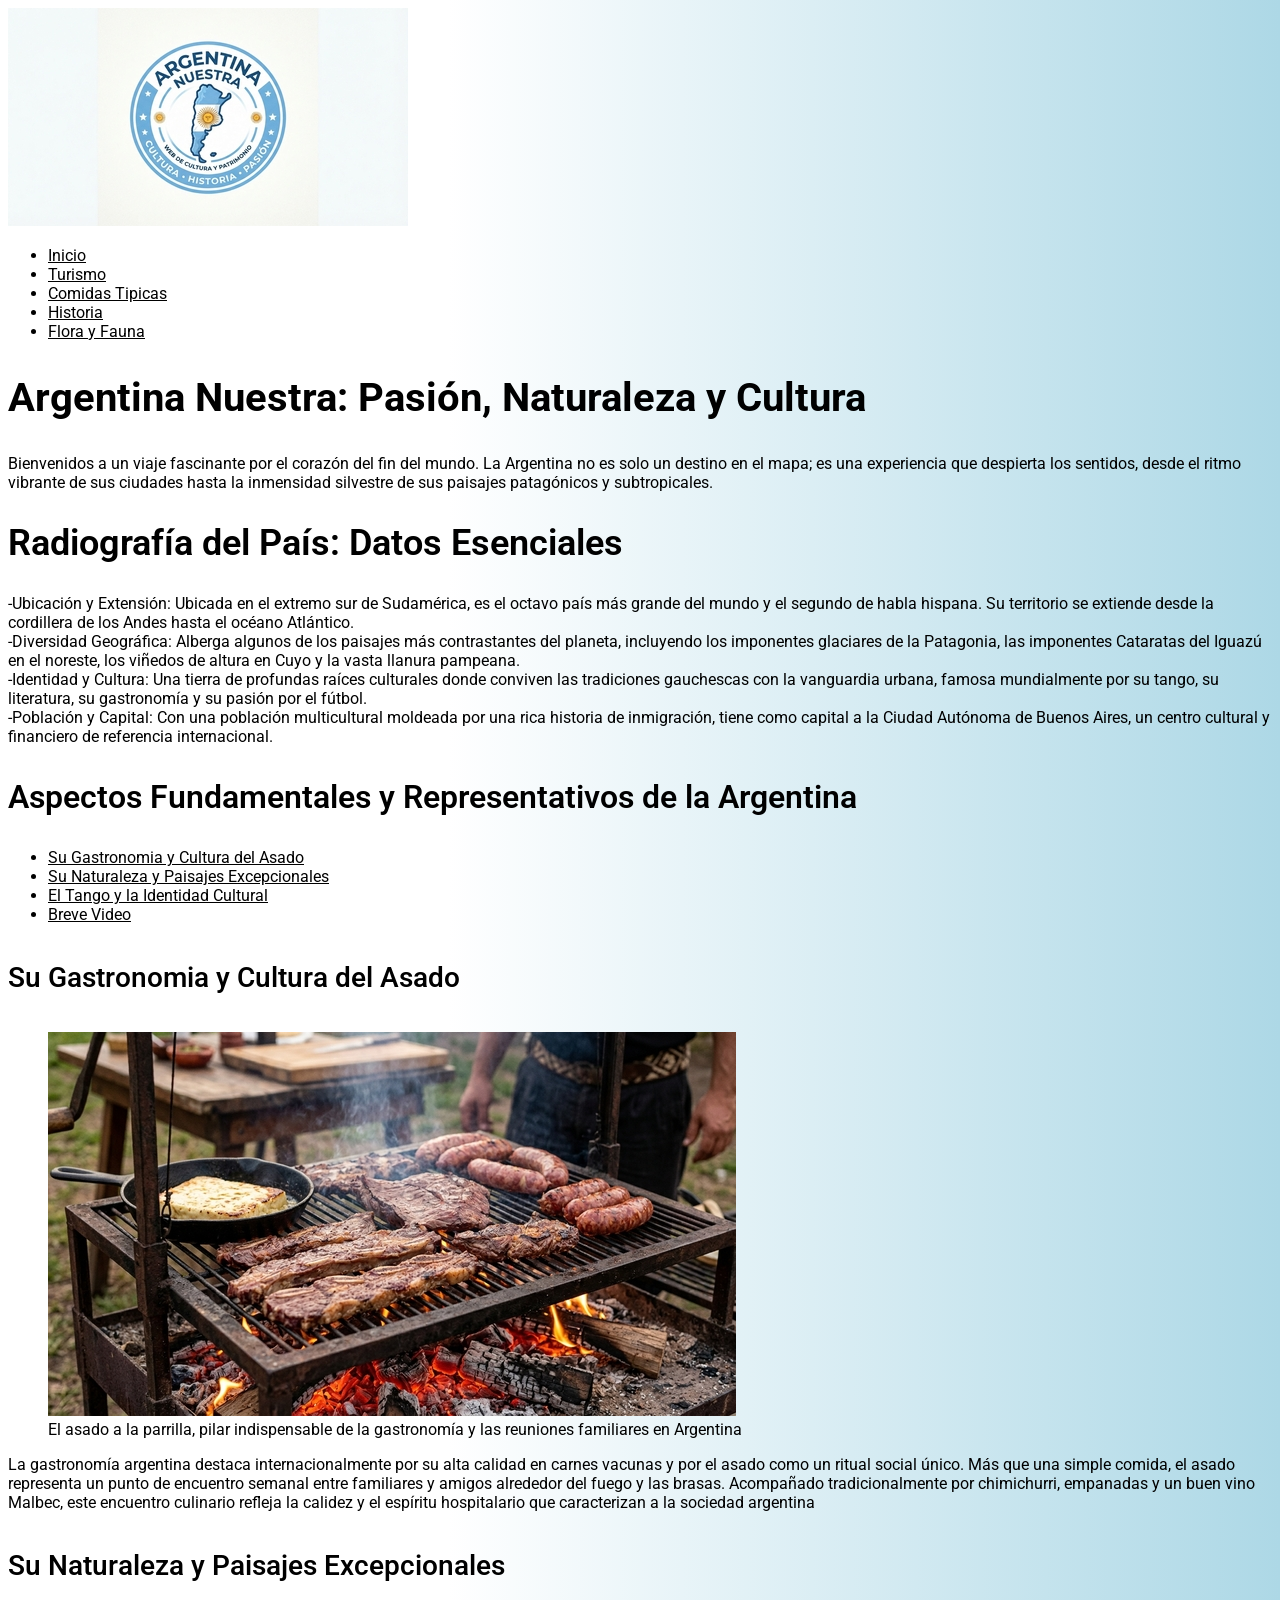
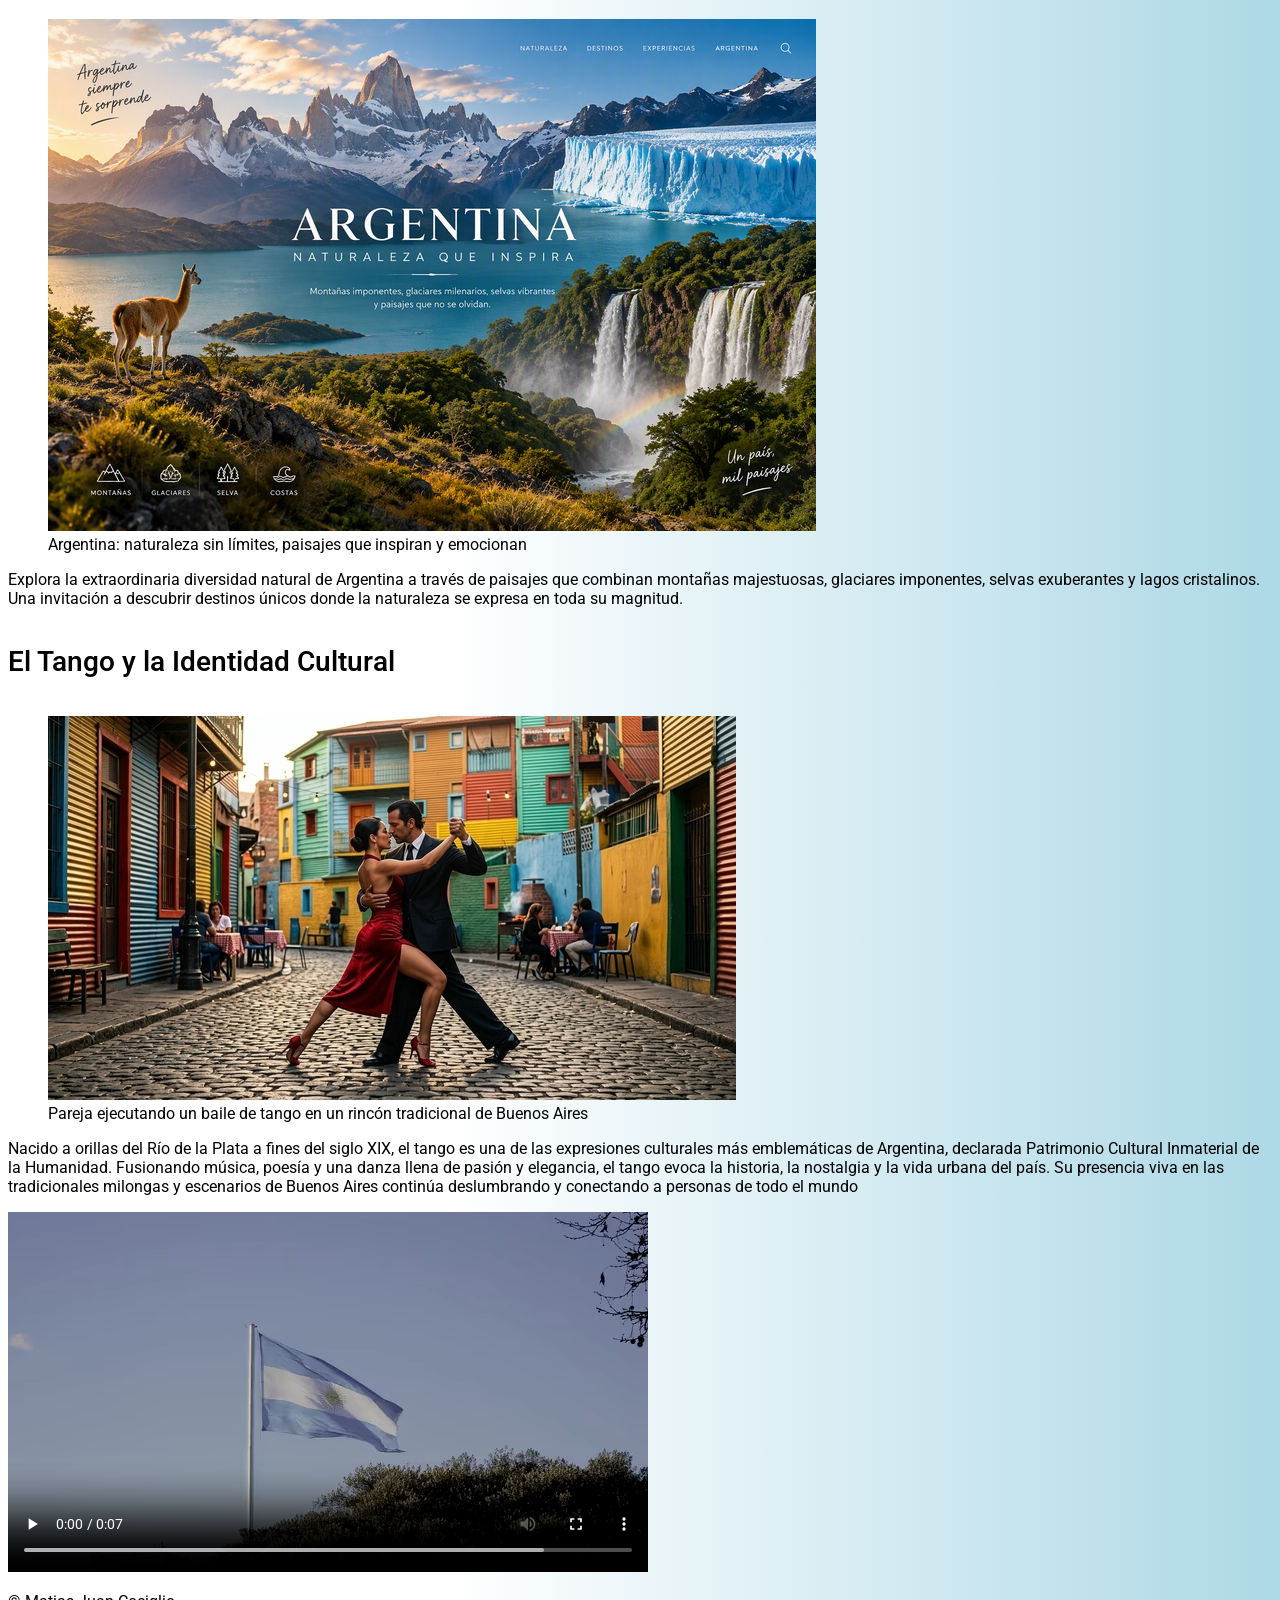
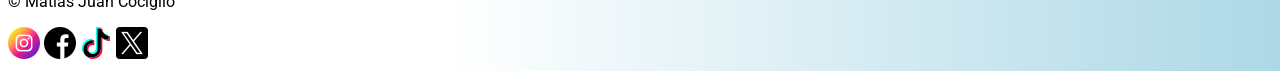
==== index.html @ b6c228fe "First Commit" ====
<!DOCTYPE html>
<html lang="es">

<head>
    <meta charset="UTF-8">
    <meta name="viewport" content="width=device-width, initial-scale=1.0">
    <title>Argentina Nuestra | Inicio</title>
    <link rel="stylesheet" href="./styles/styles.css">
</head>

<body>
    <header>
        <img src="./img/logoRepublicaArgentina.jpg" alt="logo de la pagina web Argentina Nuestra">
        <nav>
            <ul>
                <li><a href="#">Inicio</a></li>
                <li><a href="./pages/turismo.html">Turismo</a></li>
                <li><a href="./pages/comidas.html">Comidas Tipicas</a></li>
                <li><a href="./pages/historia.html">Historia</a></li>
                <li><a href="./pages/florayfauna.html">Flora y Fauna</a></li>
            </ul>
        </nav>
    </header>
    <main>
        <section>
            <h1>Argentina Nuestra: Pasión, Naturaleza y Cultura</h1>
            <p>Bienvenidos a un viaje fascinante por el corazón del fin del mundo. La Argentina no es solo un destino en
                el mapa; es una experiencia que despierta los sentidos, desde el ritmo vibrante de sus ciudades hasta la
                inmensidad silvestre de sus paisajes patagónicos y subtropicales.</p>
        </section>
        <section>
            <h2>Radiografía del País: Datos Esenciales</h2>
            <p>-Ubicación y Extensión: Ubicada en el extremo sur de Sudamérica, es el octavo país más grande del
                mundo y el segundo de habla hispana. Su territorio se extiende desde la cordillera de los Andes
                hasta el océano Atlántico.<br>
                -Diversidad Geográfica: Alberga algunos de los paisajes más contrastantes del planeta, incluyendo los
                imponentes glaciares de la Patagonia, las imponentes Cataratas del Iguazú en el noreste, los viñedos
                de altura en Cuyo y la vasta llanura pampeana.<br>
                -Identidad y Cultura: Una tierra de profundas raíces culturales donde conviven las tradiciones
                gauchescas con la vanguardia urbana, famosa mundialmente por su tango, su literatura, su gastronomía
                y su pasión por el fútbol.<br>
                -Población y Capital: Con una población multicultural moldeada por una rica historia de inmigración,
                tiene como capital a la Ciudad Autónoma de Buenos Aires, un centro cultural y financiero de
                referencia internacional.</p>
        </section>
        <section>
            <h3>Aspectos Fundamentales y Representativos de la Argentina</h3>
            <nav>
                <ul>
                    <li><a href="#gastronomia">Su Gastronomia y Cultura del Asado</a></li>
                    <li><a href="#naturaleza">Su Naturaleza y Paisajes Excepcionales</a></li>
                    <li><a href="#cultura">El Tango y la Identidad Cultural</a></li>
                    <li><a href="#videoInicio">Breve Video</a></li>
                </ul>
            </nav>
            <article id="gastronomia">
                <h4>Su Gastronomia y Cultura del Asado</h4>
                <figure><img src="./img/gastronomia.jpg"
                        alt="Cortes de carne bovina, chorizos y provoleta dorándose a las brasas sobre una parrilla tradicional argentina">
                    <figcaption>El asado a la parrilla, pilar indispensable de la gastronomía y las reuniones familiares
                        en Argentina</figcaption>
                </figure>
                <p>La gastronomía argentina destaca internacionalmente por su alta calidad en carnes vacunas y por el
                    asado como un ritual social único. Más que una simple comida, el asado representa un punto de
                    encuentro semanal entre familiares y amigos alrededor del fuego y las brasas. Acompañado
                    tradicionalmente por chimichurri, empanadas y un buen vino Malbec, este encuentro culinario refleja
                    la calidez y el espíritu hospitalario que caracterizan a la sociedad argentina</p>

            </article>
            <article id="naturaleza">
                <h4>Su Naturaleza y Paisajes Excepcionales</h4>
                <figure><img src="./img/naturaleza.png"
                        alt="Composición panorámica de los principales paisajes naturales de Argentina, con montañas patagónicas nevadas, un glaciar sobre aguas turquesas, las cataratas rodeadas de selva y una llama observando el paisaje al atardecer">
                    <figcaption>Argentina: naturaleza sin límites, paisajes que inspiran y emocionan</figcaption>
                </figure>
                <p>Explora la extraordinaria diversidad natural de Argentina a través de paisajes que combinan montañas
                    majestuosas, glaciares imponentes, selvas exuberantes y lagos cristalinos. Una invitación a
                    descubrir destinos únicos donde la naturaleza se expresa en toda su magnitud.
                </p>
            </article>
            <article id="cultura">
                <h4>El Tango y la Identidad Cultural</h4>
                <figure><img src="./img/cultura.jpg"
                        alt="Pareja bailando tango con elegancia en una calle empedrada del pintoresco barrio de Caminito en Buenos Aires">
                    <figcaption>Pareja ejecutando un baile de tango en un rincón tradicional de Buenos Aires
                    </figcaption>
                </figure>
                <p>Nacido a orillas del Río de la Plata a fines del siglo XIX, el tango es una de las expresiones
                    culturales más emblemáticas de Argentina, declarada Patrimonio Cultural Inmaterial de la Humanidad.
                    Fusionando música, poesía y una danza llena de pasión y elegancia, el tango evoca la historia, la
                    nostalgia y la vida urbana del país. Su presencia viva en las tradicionales milongas y escenarios de
                    Buenos Aires continúa deslumbrando y conectando a personas de todo el mundo</p>
            </article>
            <video controls id="videoInicio">
                <source src="./videos/videoInicio.mp4" type="video/mp4" />
                <source src="./videos/videoInicio.webm" type="video/webm" />
                <p>Tu navegador no admite video html. Aqui tienes un <a href="./videos/videoInicio.mp4"
                        download="./videos/videoInicio.mp4">enlace al
                        video</a></p>
            </video>
        </section>
    </main>
    <footer>
        <p>&copy; Matias Juan Cociglio</p>
        <div>
            <a href="https://www.instagram.com/Argentina/" target="_blank"><img src="./img/instagram.png"
                    alt="Logo de Instagram que redirecciona a su direccion"></a>
            <a href="https://www.facebook.com/groups/descubreargentina" target="_blank"><img src="./img/facebook.png"
                    alt="Logo de Facebook que redirecciona a su direccion"></a>
            <a href="https://www.tiktok.com/@.argentina.._" target="_blank"><img src="./img/tiktok.png"
                    alt="Logo de TikTok que redirecciona a su direccion"></a>
            <a href="https://x.com/Argentina/status/2105096493510307966"><img src="./img/x.png"
                    alt="Logo de x que redirecciona a su sitio"></a>
        </div>
    </footer>

</body>

</html>
---- styles/styles.css ----
/* Tipografia de Google Fonts */
@import url('https://fonts.googleapis.com/css2?family=Roboto:ital,wght@0,100..900;1,100..900&display=swap');


/* Paleta de Colores */
:root {
    --color-principal: #000000;
    --color-secundario: #ffffff;
    --color-acento: #add8e6;
}



/* Estilos Generales */

* {
    font-family: "Roboto", sans-serif;
    color: var(--color-principal);
}


body {
    background: linear-gradient(90deg, var(--color-secundario) 35%, var(--color-acento) 100%);
}


/* Titulos */
h1 {
    font-weight: 700;
    font-size: 2.5rem;
}

h2 {
    font-weight: 628;
    font-size: 2.25rem;
}

h3 {
    font-weight: 586;
    font-size: 2rem;
}

h4 {
    font-weight: 544;
    font-size: 1.75rem;
}

h5 {
    font-weight: 502;
    font-size: 1.5rem;
}

h6 {
    font-weight: 460;
    font-size: 1.25rem;
}

/* Parrafos */
p {
    font-weight: 400;
    font-size: 1rem;
}
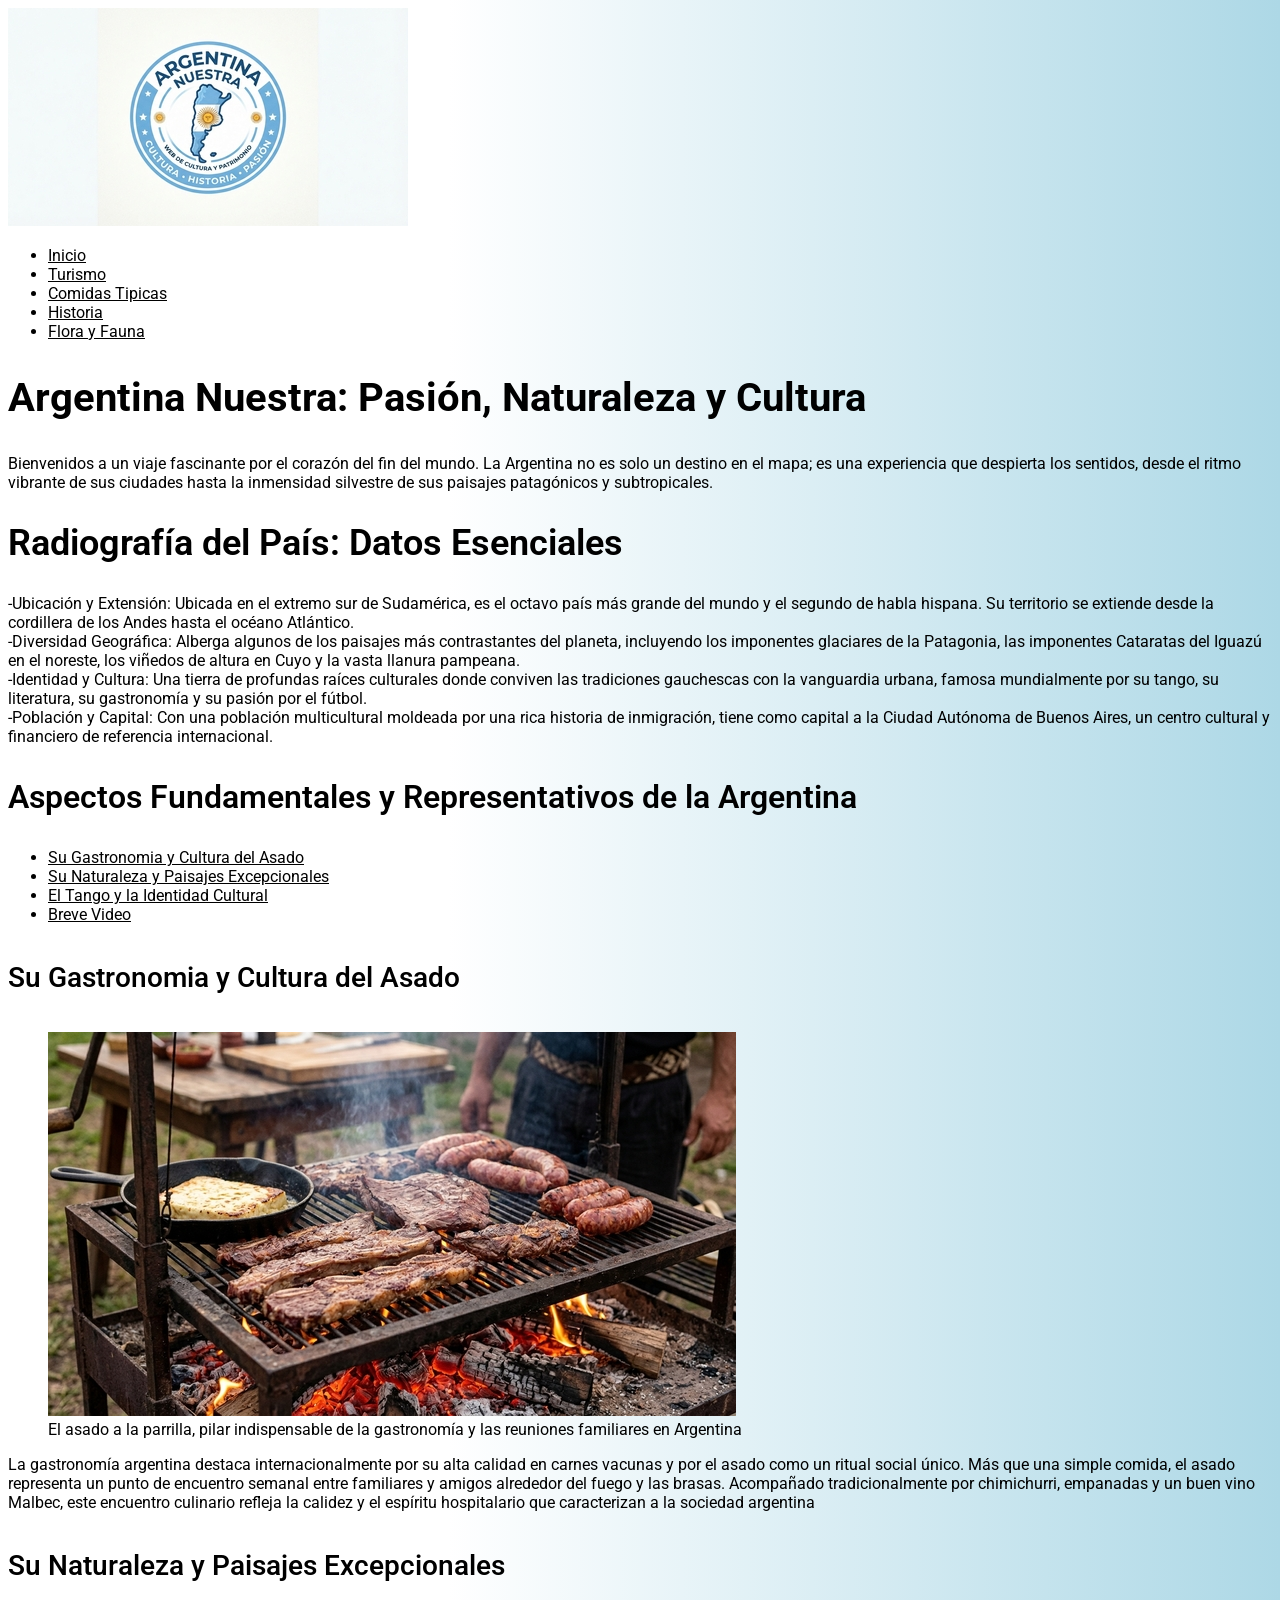
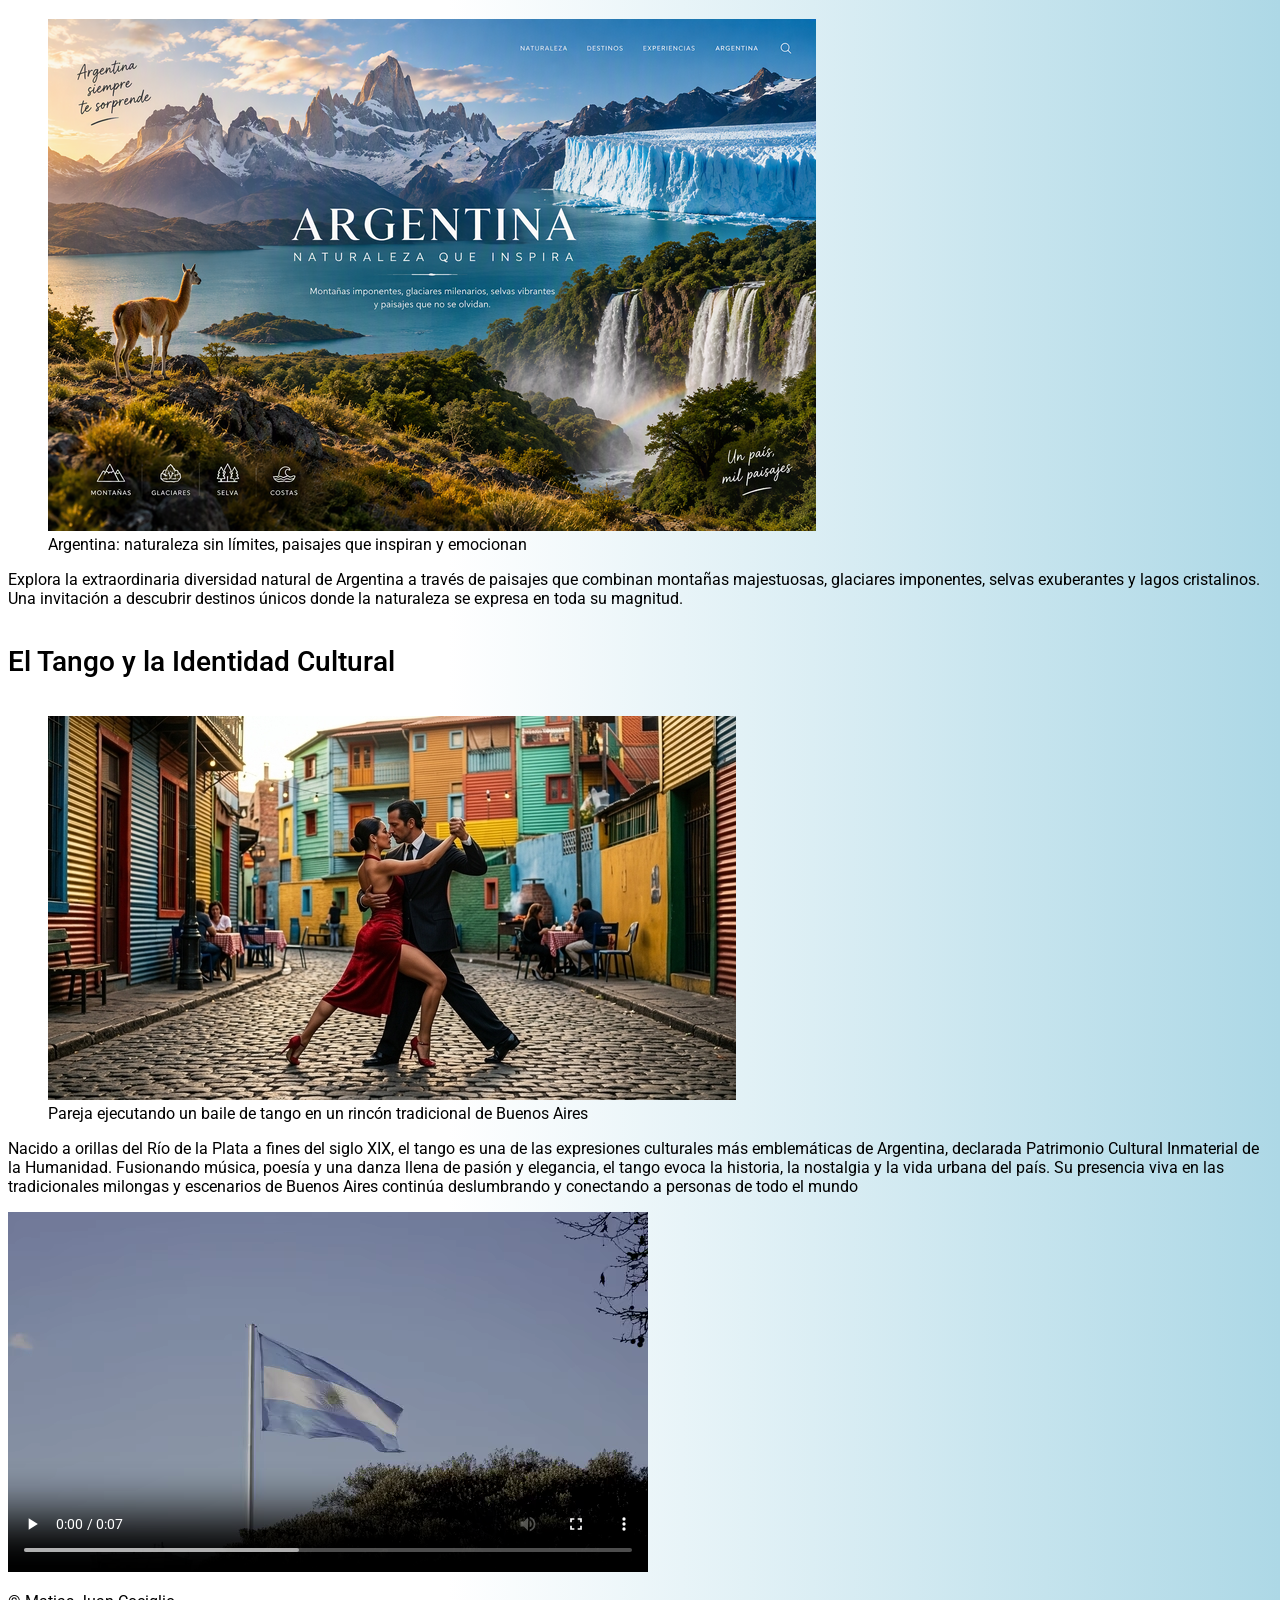
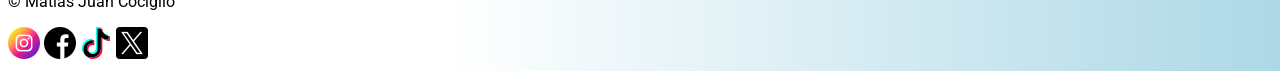
==== commit 9ff6a94b: "cambiados selectores por clases" ====
--- a/index.html
+++ b/index.html
@@ -8,7 +8,7 @@
     <link rel="stylesheet" href="./styles/styles.css">
 </head>
 
-<body>
+<body class="body">
     <header>
         <img src="./img/logoRepublicaArgentina.jpg" alt="logo de la pagina web Argentina Nuestra">
         <nav>
@@ -23,14 +23,16 @@
     </header>
     <main>
         <section>
-            <h1>Argentina Nuestra: Pasión, Naturaleza y Cultura</h1>
-            <p>Bienvenidos a un viaje fascinante por el corazón del fin del mundo. La Argentina no es solo un destino en
+            <h1 class="h1">Argentina Nuestra: Pasión, Naturaleza y Cultura</h1>
+            <p class="p">Bienvenidos a un viaje fascinante por el corazón del fin del mundo. La Argentina no es solo un
+                destino en
                 el mapa; es una experiencia que despierta los sentidos, desde el ritmo vibrante de sus ciudades hasta la
                 inmensidad silvestre de sus paisajes patagónicos y subtropicales.</p>
         </section>
         <section>
-            <h2>Radiografía del País: Datos Esenciales</h2>
-            <p>-Ubicación y Extensión: Ubicada en el extremo sur de Sudamérica, es el octavo país más grande del
+            <h2 class="h2">Radiografía del País: Datos Esenciales</h2>
+            <p class="p">-Ubicación y Extensión: Ubicada en el extremo sur de Sudamérica, es el octavo país más grande
+                del
                 mundo y el segundo de habla hispana. Su territorio se extiende desde la cordillera de los Andes
                 hasta el océano Atlántico.<br>
                 -Diversidad Geográfica: Alberga algunos de los paisajes más contrastantes del planeta, incluyendo los
@@ -44,7 +46,7 @@
                 referencia internacional.</p>
         </section>
         <section>
-            <h3>Aspectos Fundamentales y Representativos de la Argentina</h3>
+            <h3 class="h3">Aspectos Fundamentales y Representativos de la Argentina</h3>
             <nav>
                 <ul>
                     <li><a href="#gastronomia">Su Gastronomia y Cultura del Asado</a></li>
@@ -54,13 +56,14 @@
                 </ul>
             </nav>
             <article id="gastronomia">
-                <h4>Su Gastronomia y Cultura del Asado</h4>
+                <h4 class="h4">Su Gastronomia y Cultura del Asado</h4>
                 <figure><img src="./img/gastronomia.jpg"
                         alt="Cortes de carne bovina, chorizos y provoleta dorándose a las brasas sobre una parrilla tradicional argentina">
                     <figcaption>El asado a la parrilla, pilar indispensable de la gastronomía y las reuniones familiares
                         en Argentina</figcaption>
                 </figure>
-                <p>La gastronomía argentina destaca internacionalmente por su alta calidad en carnes vacunas y por el
+                <p class="p">La gastronomía argentina destaca internacionalmente por su alta calidad en carnes vacunas y
+                    por el
                     asado como un ritual social único. Más que una simple comida, el asado representa un punto de
                     encuentro semanal entre familiares y amigos alrededor del fuego y las brasas. Acompañado
                     tradicionalmente por chimichurri, empanadas y un buen vino Malbec, este encuentro culinario refleja
@@ -68,24 +71,26 @@
 
             </article>
             <article id="naturaleza">
-                <h4>Su Naturaleza y Paisajes Excepcionales</h4>
+                <h4 class="h4">Su Naturaleza y Paisajes Excepcionales</h4>
                 <figure><img src="./img/naturaleza.png"
                         alt="Composición panorámica de los principales paisajes naturales de Argentina, con montañas patagónicas nevadas, un glaciar sobre aguas turquesas, las cataratas rodeadas de selva y una llama observando el paisaje al atardecer">
                     <figcaption>Argentina: naturaleza sin límites, paisajes que inspiran y emocionan</figcaption>
                 </figure>
-                <p>Explora la extraordinaria diversidad natural de Argentina a través de paisajes que combinan montañas
+                <p class="p">Explora la extraordinaria diversidad natural de Argentina a través de paisajes que combinan
+                    montañas
                     majestuosas, glaciares imponentes, selvas exuberantes y lagos cristalinos. Una invitación a
                     descubrir destinos únicos donde la naturaleza se expresa en toda su magnitud.
                 </p>
             </article>
             <article id="cultura">
-                <h4>El Tango y la Identidad Cultural</h4>
+                <h4 class="h4">El Tango y la Identidad Cultural</h4>
                 <figure><img src="./img/cultura.jpg"
                         alt="Pareja bailando tango con elegancia en una calle empedrada del pintoresco barrio de Caminito en Buenos Aires">
                     <figcaption>Pareja ejecutando un baile de tango en un rincón tradicional de Buenos Aires
                     </figcaption>
                 </figure>
-                <p>Nacido a orillas del Río de la Plata a fines del siglo XIX, el tango es una de las expresiones
+                <p class="p">Nacido a orillas del Río de la Plata a fines del siglo XIX, el tango es una de las
+                    expresiones
                     culturales más emblemáticas de Argentina, declarada Patrimonio Cultural Inmaterial de la Humanidad.
                     Fusionando música, poesía y una danza llena de pasión y elegancia, el tango evoca la historia, la
                     nostalgia y la vida urbana del país. Su presencia viva en las tradicionales milongas y escenarios de
@@ -94,14 +99,14 @@
             <video controls id="videoInicio">
                 <source src="./videos/videoInicio.mp4" type="video/mp4" />
                 <source src="./videos/videoInicio.webm" type="video/webm" />
-                <p>Tu navegador no admite video html. Aqui tienes un <a href="./videos/videoInicio.mp4"
+                <p class="p">Tu navegador no admite video html. Aqui tienes un <a href="./videos/videoInicio.mp4"
                         download="./videos/videoInicio.mp4">enlace al
                         video</a></p>
             </video>
         </section>
     </main>
     <footer>
-        <p>&copy; Matias Juan Cociglio</p>
+        <p class="p">&copy; Matias Juan Cociglio</p>
         <div>
             <a href="https://www.instagram.com/Argentina/" target="_blank"><img src="./img/instagram.png"
                     alt="Logo de Instagram que redirecciona a su direccion"></a>
--- a/styles/styles.css
+++ b/styles/styles.css
@@ -19,44 +19,44 @@
 }
 
 
-body {
+.body {
     background: linear-gradient(90deg, var(--color-secundario) 35%, var(--color-acento) 100%);
 }
 
 
 /* Titulos */
-h1 {
+.h1 {
     font-weight: 700;
     font-size: 2.5rem;
 }
 
-h2 {
+.h2 {
     font-weight: 628;
     font-size: 2.25rem;
 }
 
-h3 {
+.h3 {
     font-weight: 586;
     font-size: 2rem;
 }
 
-h4 {
+.h4 {
     font-weight: 544;
     font-size: 1.75rem;
 }
 
-h5 {
+.h5 {
     font-weight: 502;
     font-size: 1.5rem;
 }
 
-h6 {
+.h6 {
     font-weight: 460;
     font-size: 1.25rem;
 }
 
 /* Parrafos */
-p {
+.p {
     font-weight: 400;
     font-size: 1rem;
 }
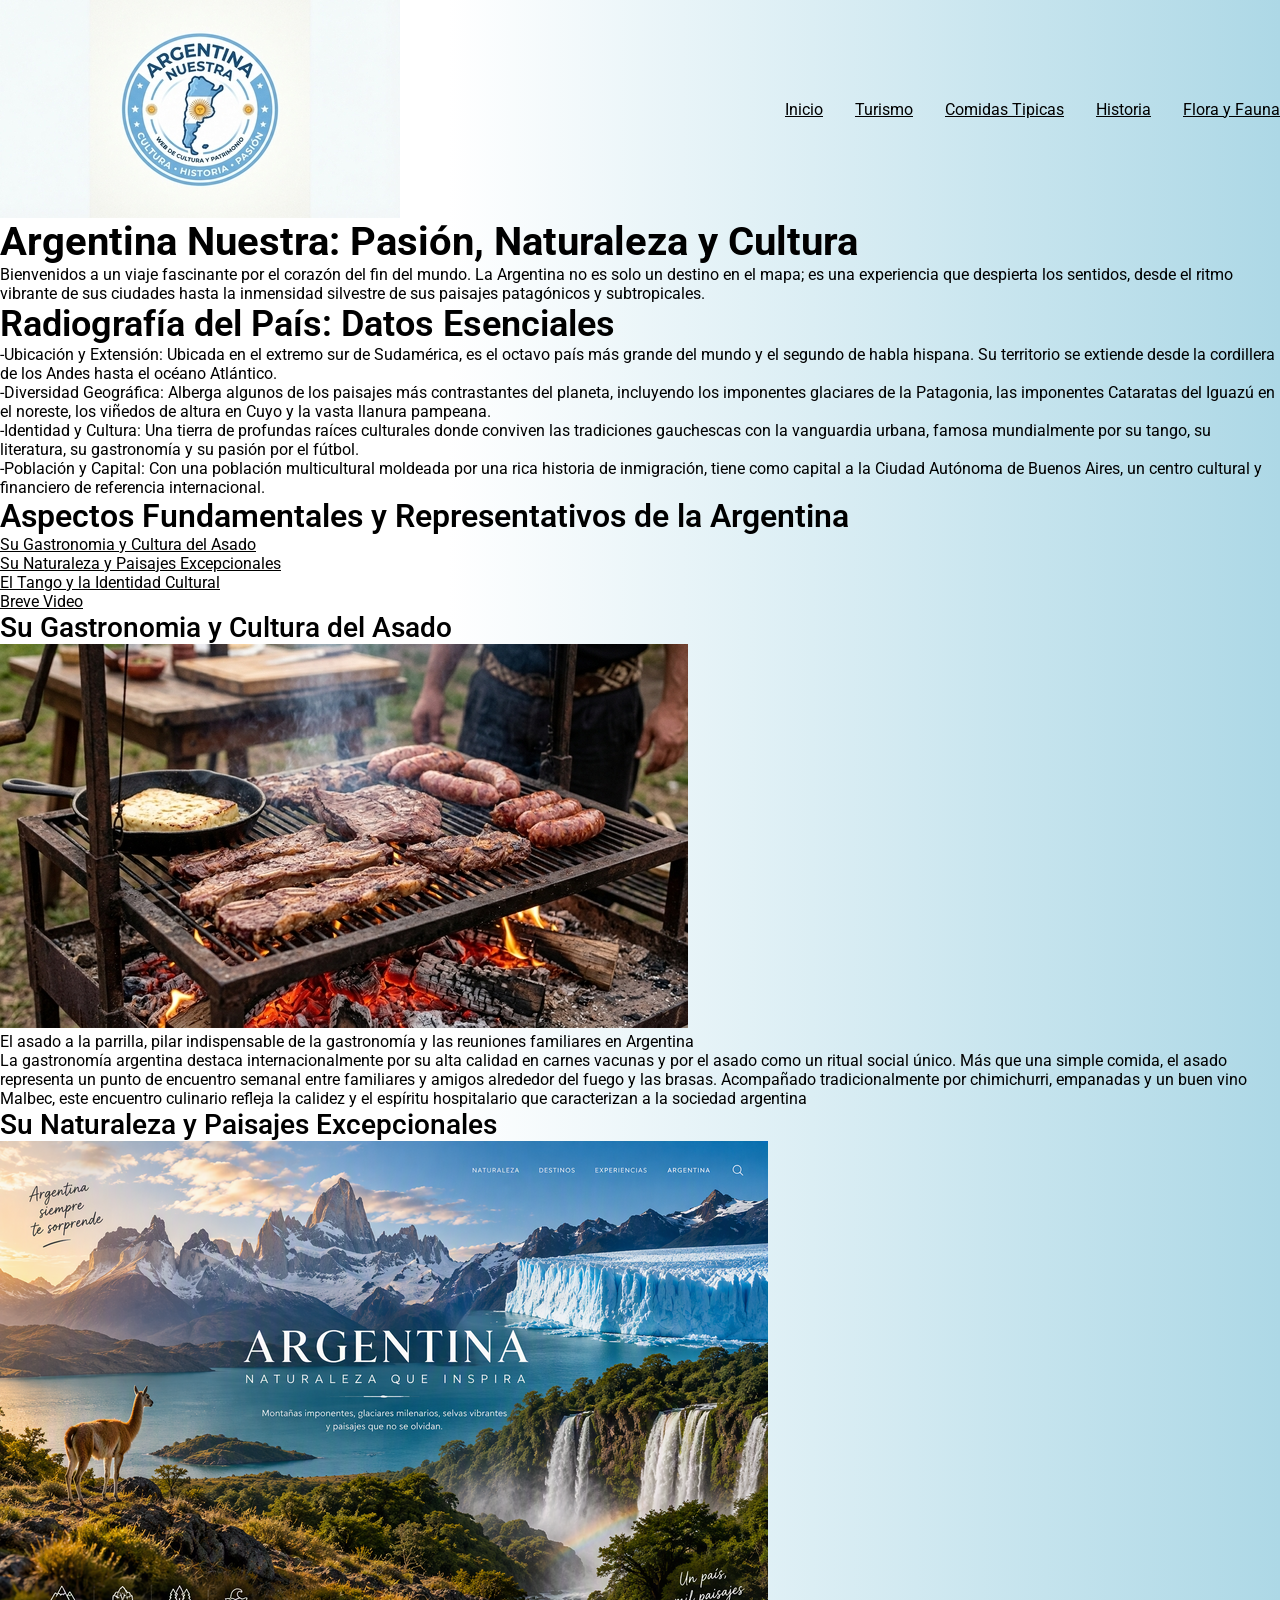
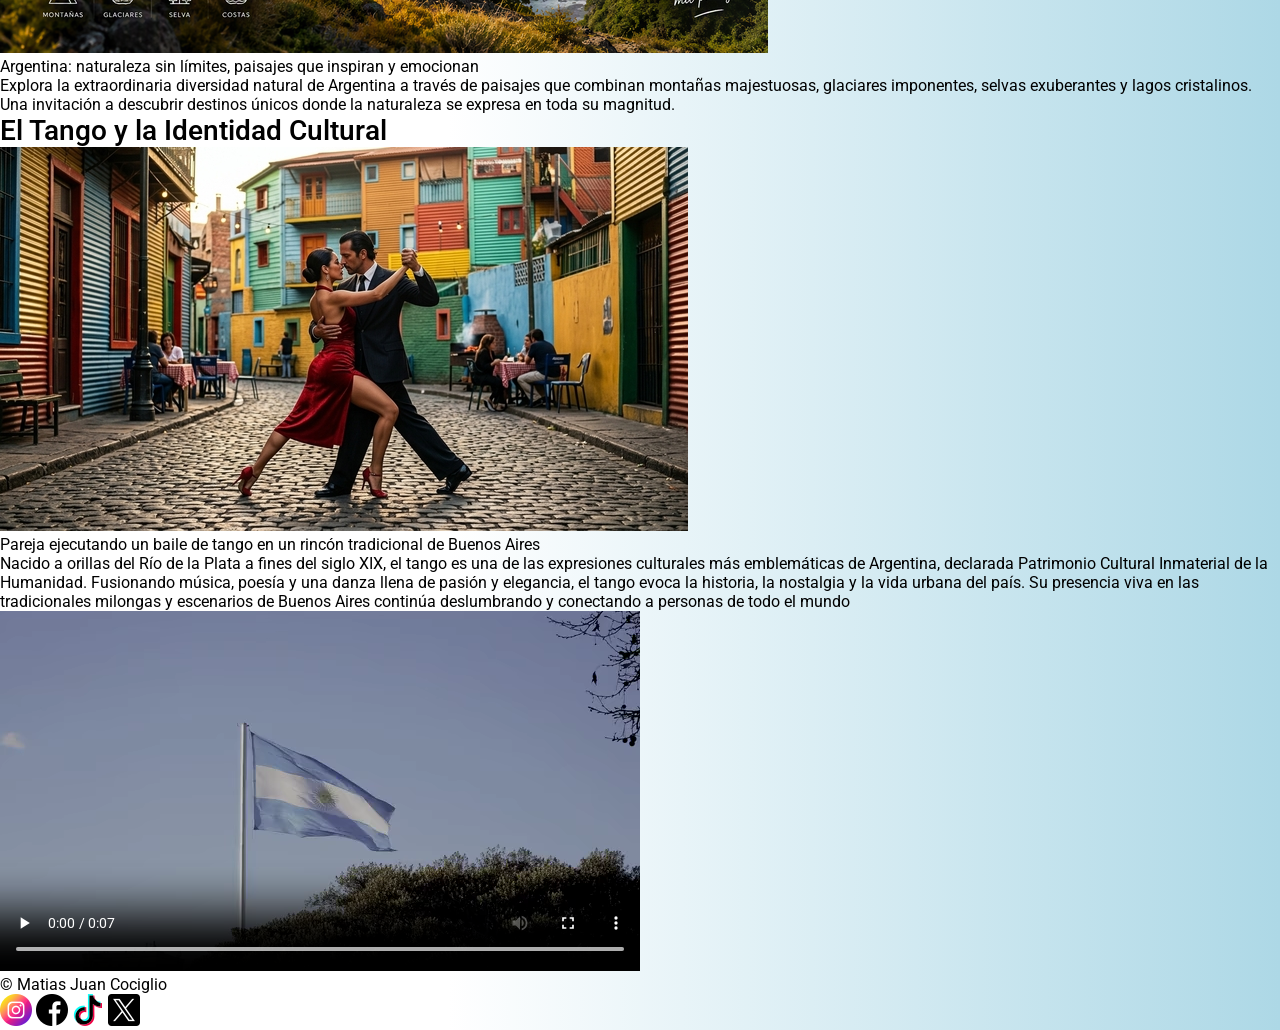
==== commit 9ae9d56e: "Agregado flexbox en el header" ====
--- a/index.html
+++ b/index.html
@@ -9,10 +9,10 @@
 </head>
 
 <body class="body">
-    <header>
+    <header class="header">
         <img src="./img/logoRepublicaArgentina.jpg" alt="logo de la pagina web Argentina Nuestra">
         <nav>
-            <ul>
+            <ul class="headerUl">
                 <li><a href="#">Inicio</a></li>
                 <li><a href="./pages/turismo.html">Turismo</a></li>
                 <li><a href="./pages/comidas.html">Comidas Tipicas</a></li>
--- a/styles/styles.css
+++ b/styles/styles.css
@@ -16,6 +16,9 @@
 * {
     font-family: "Roboto", sans-serif;
     color: var(--color-principal);
+    margin: 0;
+    padding: 0;
+    box-sizing: border-box;
 }
 
 
@@ -59,4 +62,23 @@
 .p {
     font-weight: 400;
     font-size: 1rem;
+}
+
+/* Header */
+
+.header {
+    display: flex;
+    flex-direction: row;
+    justify-content: space-between;
+    align-items: center;
+    gap: 2rem;
+}
+
+.headerUl {
+    display: flex;
+    flex-direction: row;
+    justify-content: space-between;
+    align-items: center;
+    gap: 2rem;
+    list-style-type: none;
 }
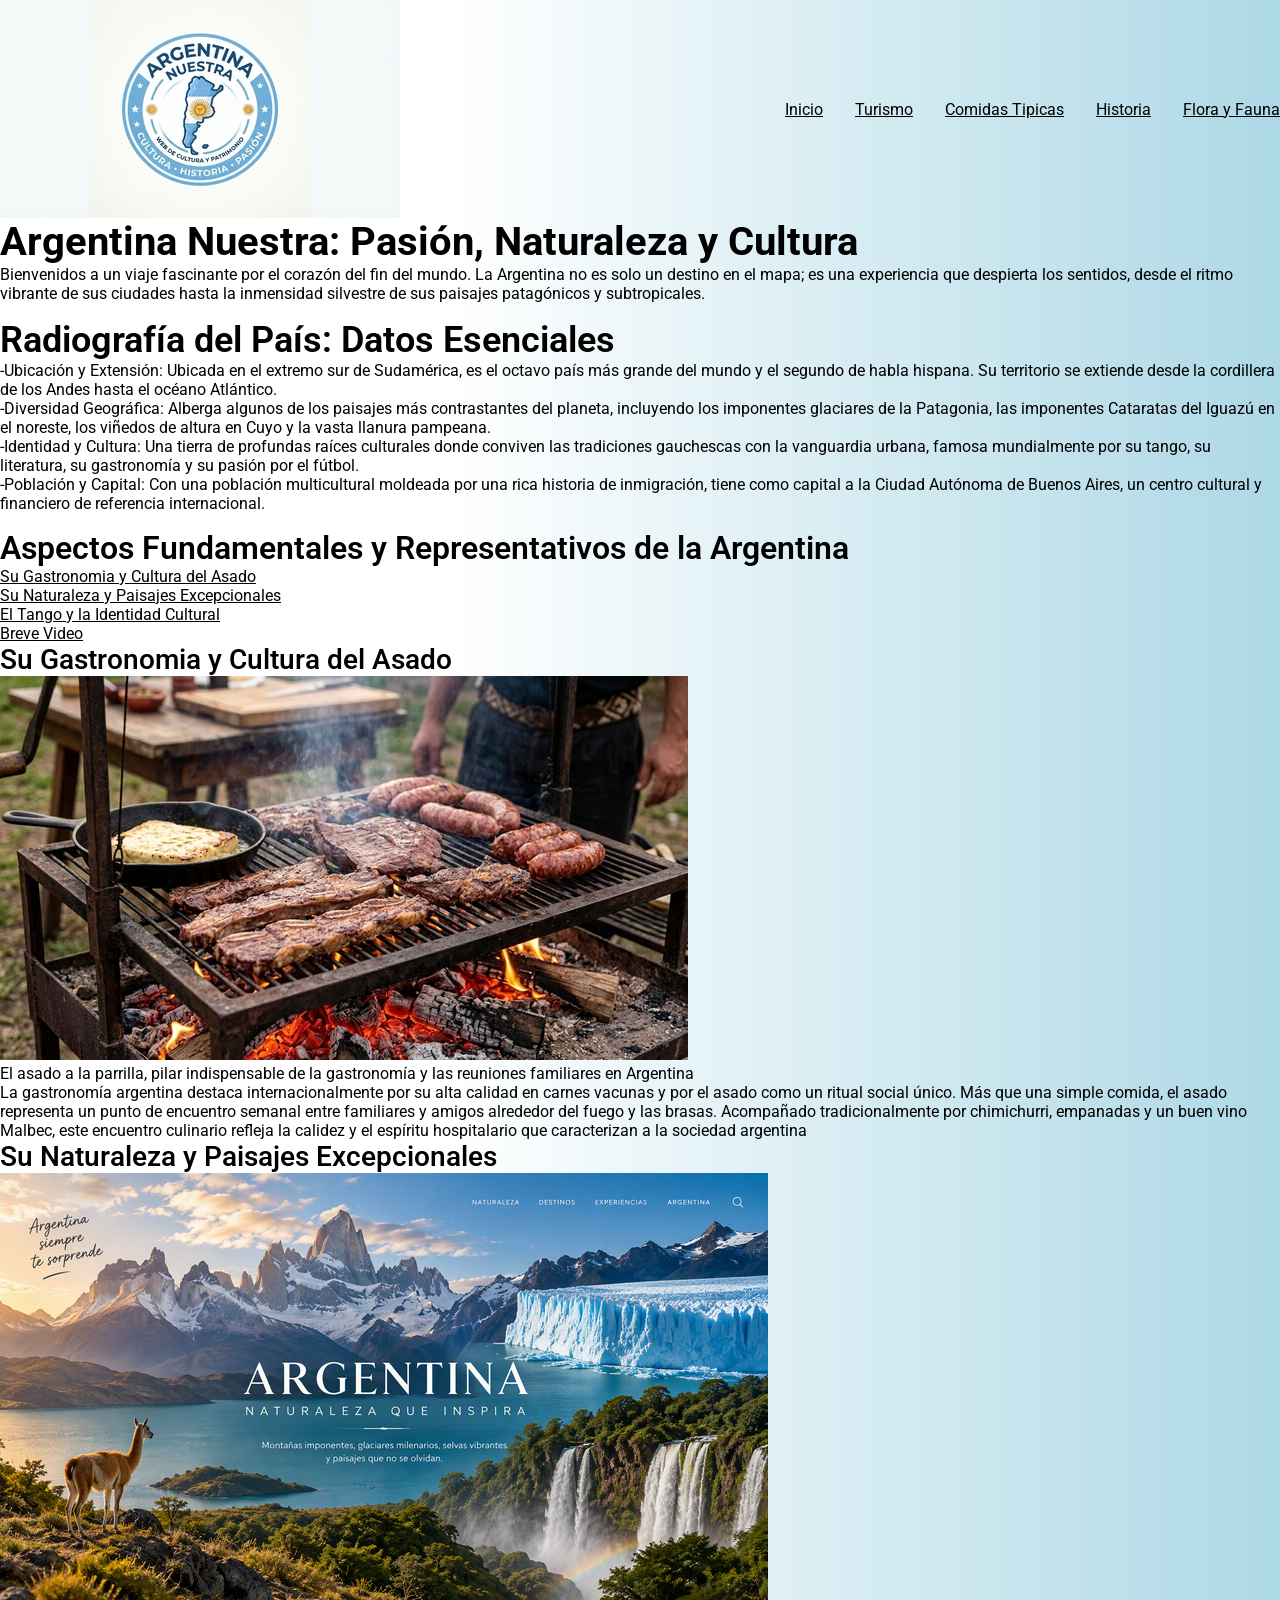
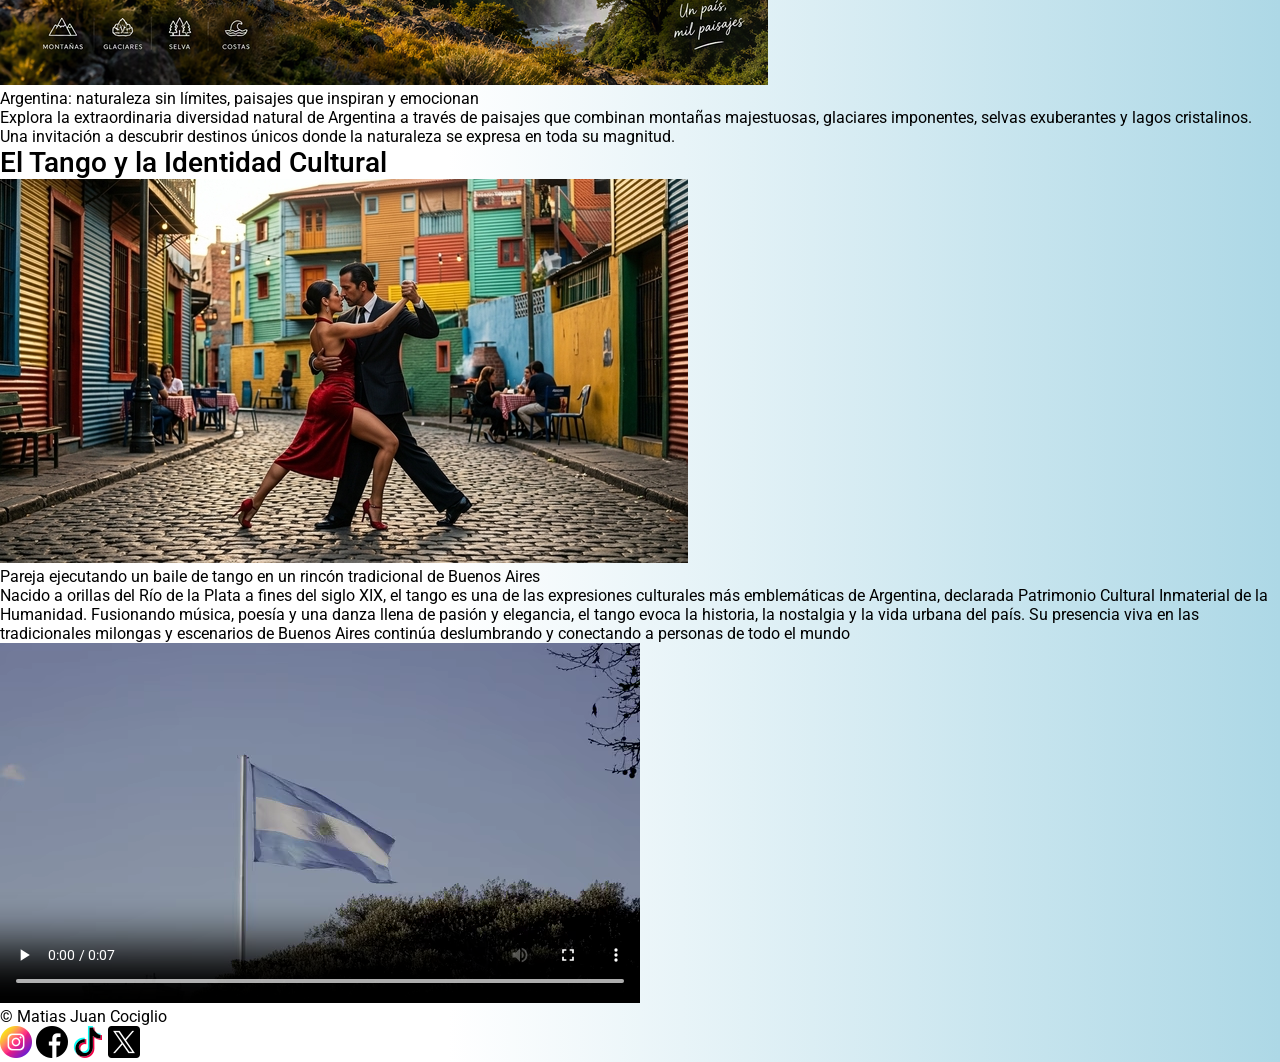
==== commit 1485027d: "Agregado flexbox en el layout de secciones" ====
--- a/index.html
+++ b/index.html
@@ -21,7 +21,7 @@
             </ul>
         </nav>
     </header>
-    <main>
+    <main class="main">
         <section>
             <h1 class="h1">Argentina Nuestra: Pasión, Naturaleza y Cultura</h1>
             <p class="p">Bienvenidos a un viaje fascinante por el corazón del fin del mundo. La Argentina no es solo un
--- a/styles/styles.css
+++ b/styles/styles.css
@@ -81,4 +81,14 @@
     align-items: center;
     gap: 2rem;
     list-style-type: none;
+}
+
+/* Main */
+
+.main {
+    display: flex;
+    flex-direction: column;
+    justify-content: space-between;
+    align-items: center;
+    gap: 1rem;
 }
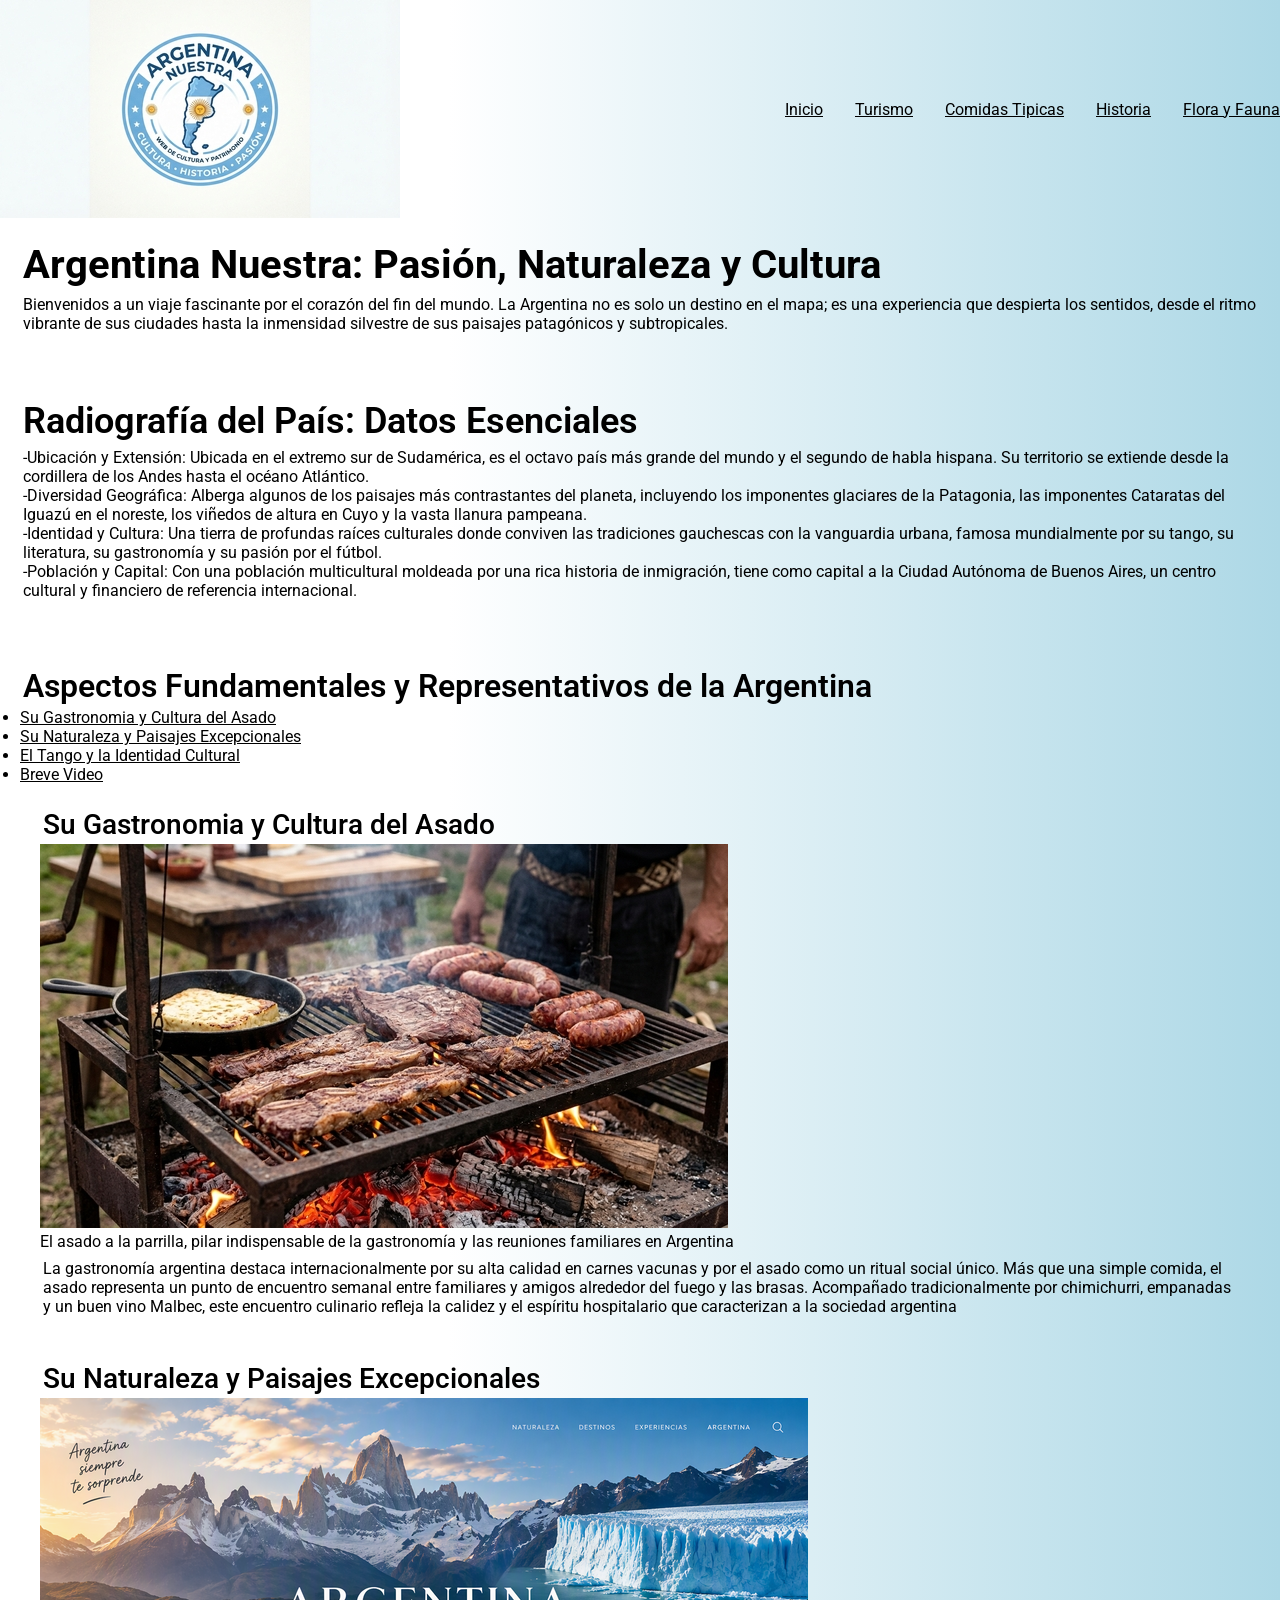
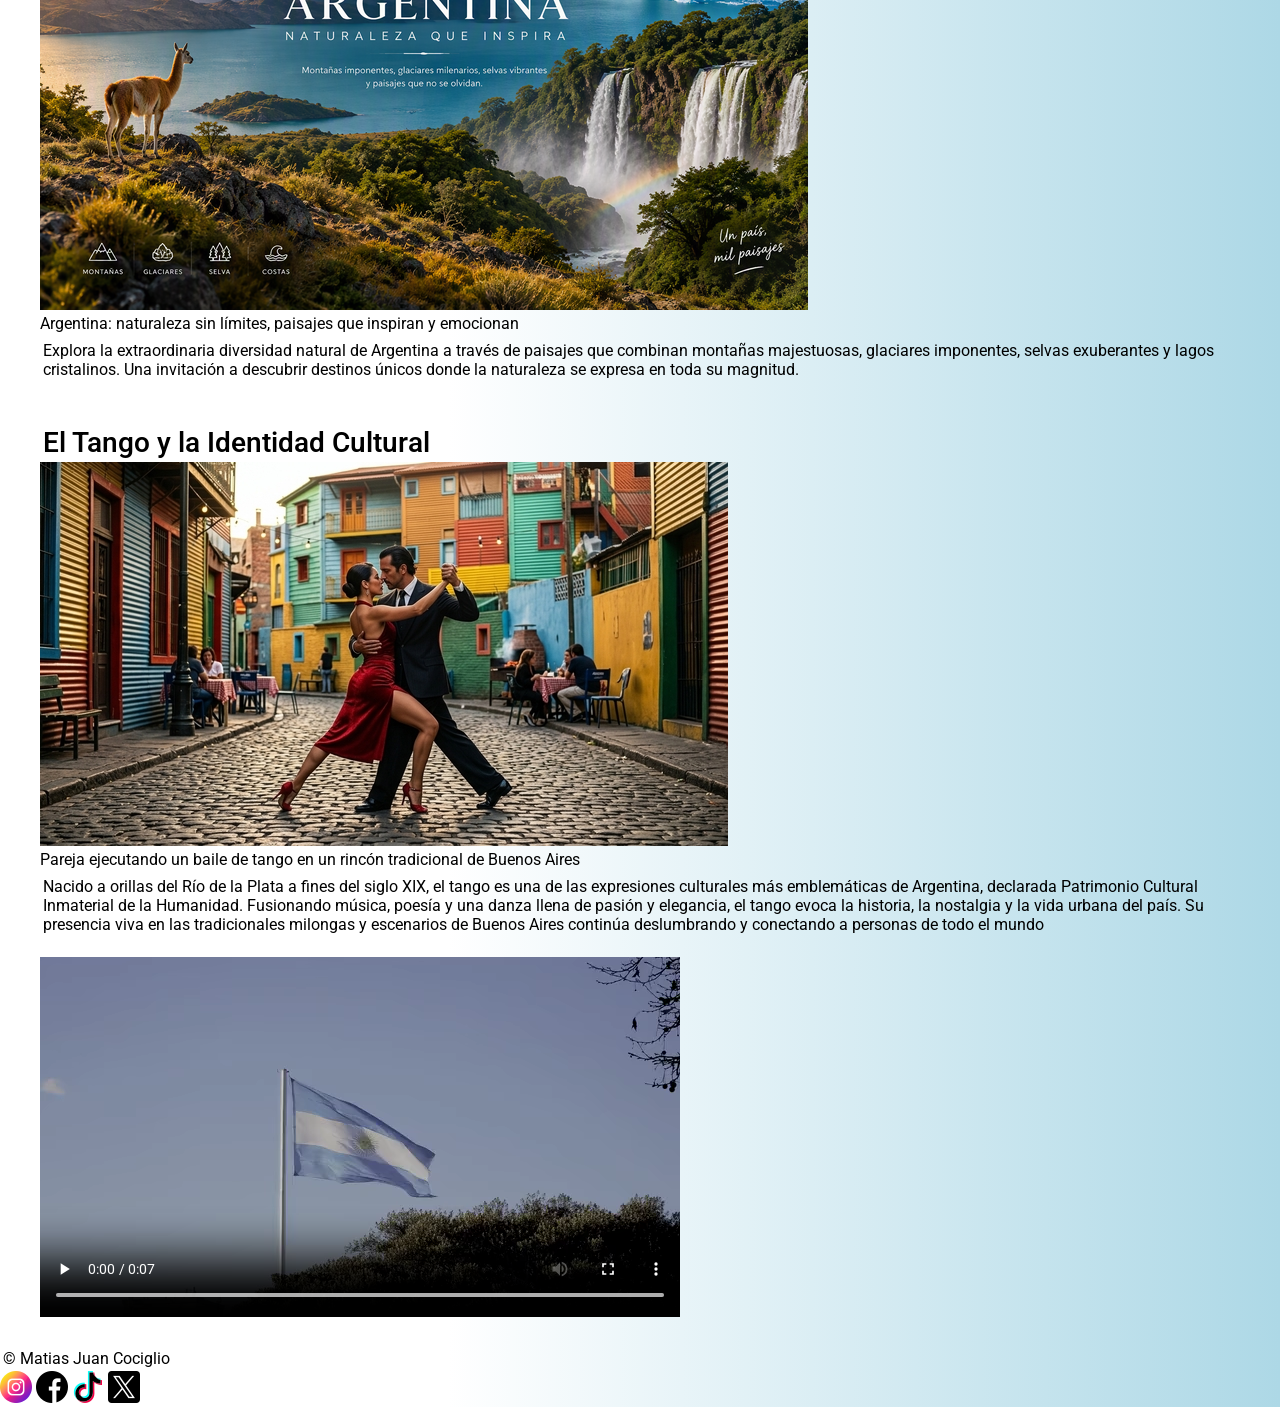
==== commit c3483e65: "Agregado Box Model" ====
--- a/index.html
+++ b/index.html
@@ -22,14 +22,14 @@
         </nav>
     </header>
     <main class="main">
-        <section>
+        <section class="section">
             <h1 class="h1">Argentina Nuestra: Pasión, Naturaleza y Cultura</h1>
             <p class="p">Bienvenidos a un viaje fascinante por el corazón del fin del mundo. La Argentina no es solo un
                 destino en
                 el mapa; es una experiencia que despierta los sentidos, desde el ritmo vibrante de sus ciudades hasta la
                 inmensidad silvestre de sus paisajes patagónicos y subtropicales.</p>
         </section>
-        <section>
+        <section class="section">
             <h2 class="h2">Radiografía del País: Datos Esenciales</h2>
             <p class="p">-Ubicación y Extensión: Ubicada en el extremo sur de Sudamérica, es el octavo país más grande
                 del
@@ -45,7 +45,7 @@
                 tiene como capital a la Ciudad Autónoma de Buenos Aires, un centro cultural y financiero de
                 referencia internacional.</p>
         </section>
-        <section>
+        <section class="section">
             <h3 class="h3">Aspectos Fundamentales y Representativos de la Argentina</h3>
             <nav>
                 <ul>
@@ -55,11 +55,12 @@
                     <li><a href="#videoInicio">Breve Video</a></li>
                 </ul>
             </nav>
-            <article id="gastronomia">
+            <article class="article" id="gastronomia">
                 <h4 class="h4">Su Gastronomia y Cultura del Asado</h4>
-                <figure><img src="./img/gastronomia.jpg"
+                <figure class="figure"><img src="./img/gastronomia.jpg"
                         alt="Cortes de carne bovina, chorizos y provoleta dorándose a las brasas sobre una parrilla tradicional argentina">
-                    <figcaption>El asado a la parrilla, pilar indispensable de la gastronomía y las reuniones familiares
+                    <figcaption>El asado a la parrilla, pilar indispensable de la gastronomía y las
+                        reuniones familiares
                         en Argentina</figcaption>
                 </figure>
                 <p class="p">La gastronomía argentina destaca internacionalmente por su alta calidad en carnes vacunas y
@@ -70,11 +71,12 @@
                     la calidez y el espíritu hospitalario que caracterizan a la sociedad argentina</p>
 
             </article>
-            <article id="naturaleza">
+            <article class="article" id="naturaleza">
                 <h4 class="h4">Su Naturaleza y Paisajes Excepcionales</h4>
-                <figure><img src="./img/naturaleza.png"
+                <figure class="figure"><img src="./img/naturaleza.png"
                         alt="Composición panorámica de los principales paisajes naturales de Argentina, con montañas patagónicas nevadas, un glaciar sobre aguas turquesas, las cataratas rodeadas de selva y una llama observando el paisaje al atardecer">
-                    <figcaption>Argentina: naturaleza sin límites, paisajes que inspiran y emocionan</figcaption>
+                    <figcaption>Argentina: naturaleza sin límites, paisajes que inspiran y emocionan
+                    </figcaption>
                 </figure>
                 <p class="p">Explora la extraordinaria diversidad natural de Argentina a través de paisajes que combinan
                     montañas
@@ -82,11 +84,12 @@
                     descubrir destinos únicos donde la naturaleza se expresa en toda su magnitud.
                 </p>
             </article>
-            <article id="cultura">
+            <article class="article" id="cultura">
                 <h4 class="h4">El Tango y la Identidad Cultural</h4>
-                <figure><img src="./img/cultura.jpg"
+                <figure class="figure"><img src="./img/cultura.jpg"
                         alt="Pareja bailando tango con elegancia en una calle empedrada del pintoresco barrio de Caminito en Buenos Aires">
-                    <figcaption>Pareja ejecutando un baile de tango en un rincón tradicional de Buenos Aires
+                    <figcaption>Pareja ejecutando un baile de tango en un rincón tradicional de
+                        Buenos Aires
                     </figcaption>
                 </figure>
                 <p class="p">Nacido a orillas del Río de la Plata a fines del siglo XIX, el tango es una de las
@@ -96,7 +99,7 @@
                     nostalgia y la vida urbana del país. Su presencia viva en las tradicionales milongas y escenarios de
                     Buenos Aires continúa deslumbrando y conectando a personas de todo el mundo</p>
             </article>
-            <video controls id="videoInicio">
+            <video class="video" controls id="videoInicio">
                 <source src="./videos/videoInicio.mp4" type="video/mp4" />
                 <source src="./videos/videoInicio.webm" type="video/webm" />
                 <p class="p">Tu navegador no admite video html. Aqui tienes un <a href="./videos/videoInicio.mp4"
--- a/styles/styles.css
+++ b/styles/styles.css
@@ -31,38 +31,46 @@
 .h1 {
     font-weight: 700;
     font-size: 2.5rem;
+    padding: 0.2rem;
 }
 
 .h2 {
     font-weight: 628;
     font-size: 2.25rem;
+    padding: 0.2rem;
 }
 
 .h3 {
     font-weight: 586;
     font-size: 2rem;
+    padding: 0.2rem;
 }
 
 .h4 {
     font-weight: 544;
     font-size: 1.75rem;
+    padding: 0.2rem;
 }
 
 .h5 {
     font-weight: 502;
     font-size: 1.5rem;
+    padding: 0.2rem;
 }
 
 .h6 {
     font-weight: 460;
     font-size: 1.25rem;
+    padding: 0.2rem;
 }
 
 /* Parrafos */
 .p {
     font-weight: 400;
     font-size: 1rem;
+    padding: 0.2rem;
 }
+
 
 /* Header */
 
@@ -91,4 +99,21 @@
     justify-content: space-between;
     align-items: center;
     gap: 1rem;
+}
+
+.section {
+    padding: 20px;
+    margin-bottom: 0.3rem;
+}
+
+.article {
+    padding: 20px;
+}
+
+.video {
+    padding-left: 20px;
+}
+
+.figure {
+    padding-bottom: 0.3rem;
 }
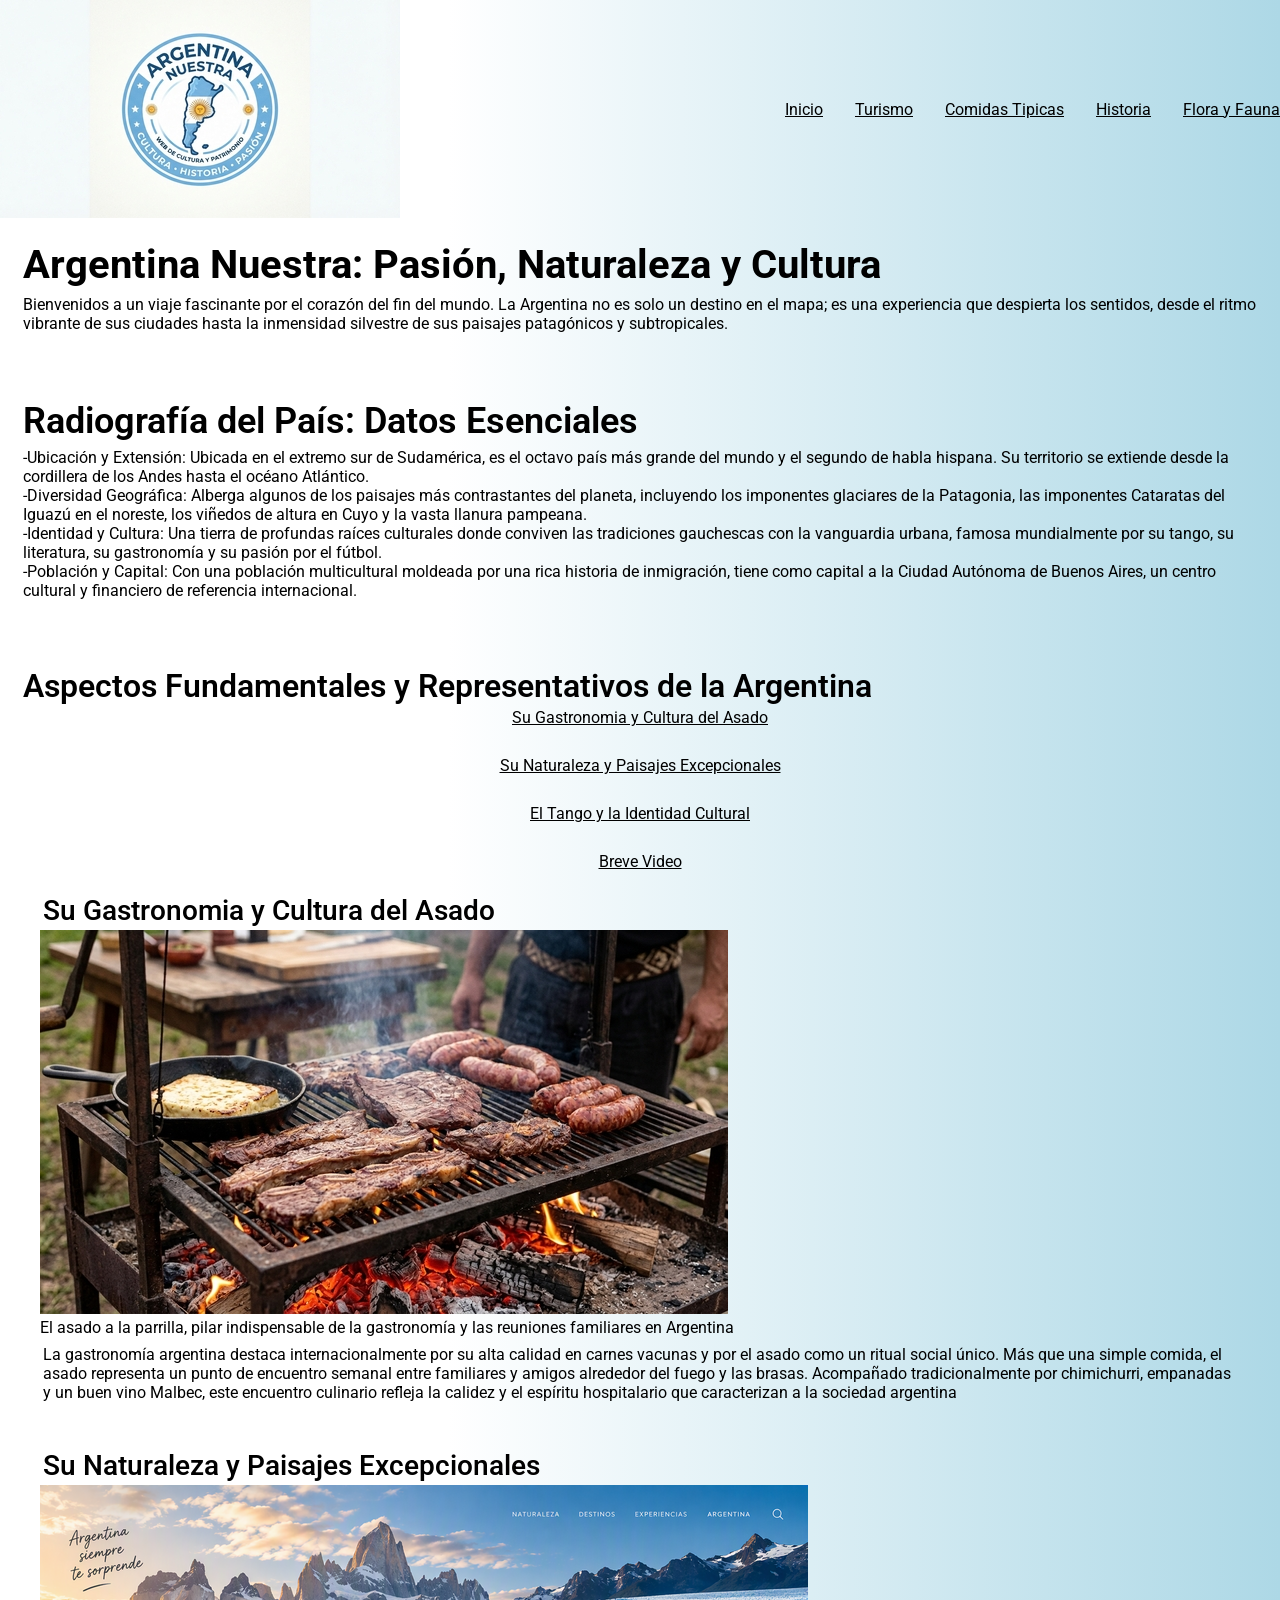
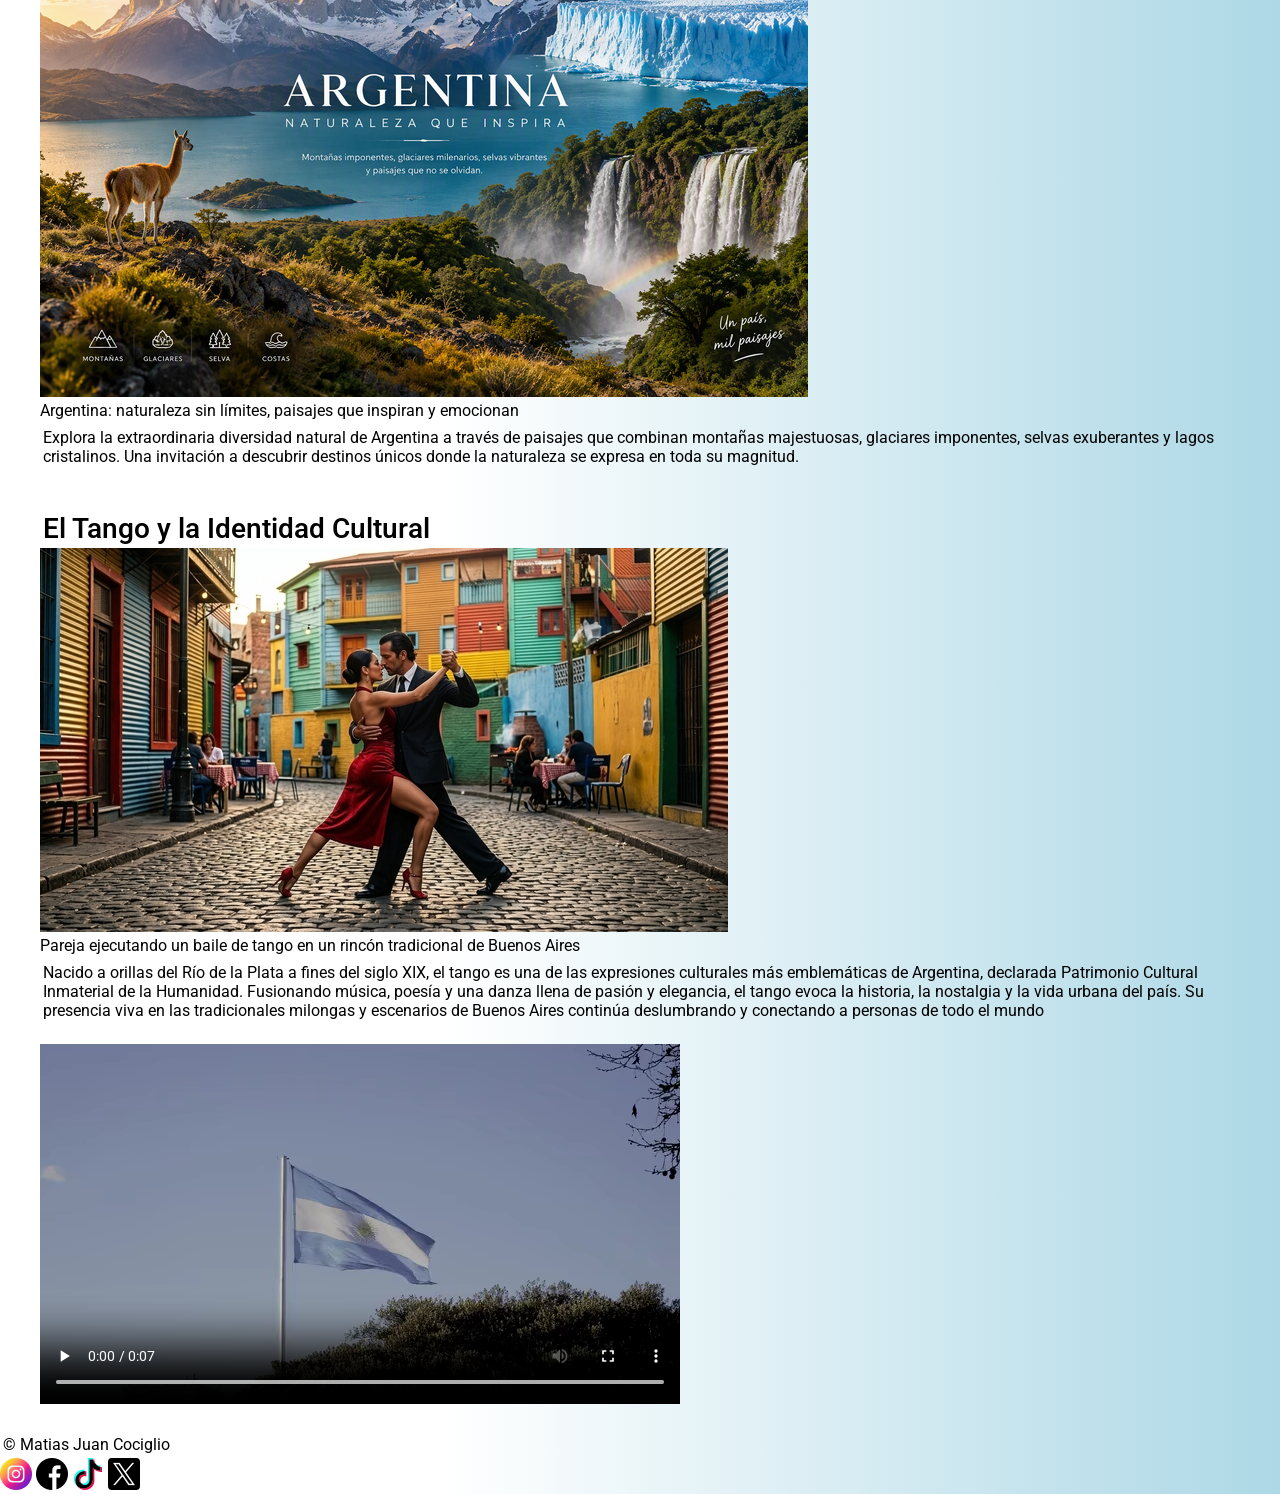
==== commit 67ac0054: "Agregado Flexbox en la lista de enlaces en main" ====
--- a/index.html
+++ b/index.html
@@ -48,7 +48,7 @@
         <section class="section">
             <h3 class="h3">Aspectos Fundamentales y Representativos de la Argentina</h3>
             <nav>
-                <ul>
+                <ul class="mainUl">
                     <li><a href="#gastronomia">Su Gastronomia y Cultura del Asado</a></li>
                     <li><a href="#naturaleza">Su Naturaleza y Paisajes Excepcionales</a></li>
                     <li><a href="#cultura">El Tango y la Identidad Cultural</a></li>
--- a/styles/styles.css
+++ b/styles/styles.css
@@ -116,4 +116,14 @@
 
 .figure {
     padding-bottom: 0.3rem;
+}
+
+
+.mainUl {
+    display: flex;
+    flex-direction: column;
+    justify-content: space-between;
+    align-items: center;
+    gap: 1.8rem;
+    list-style-type: none;
 }
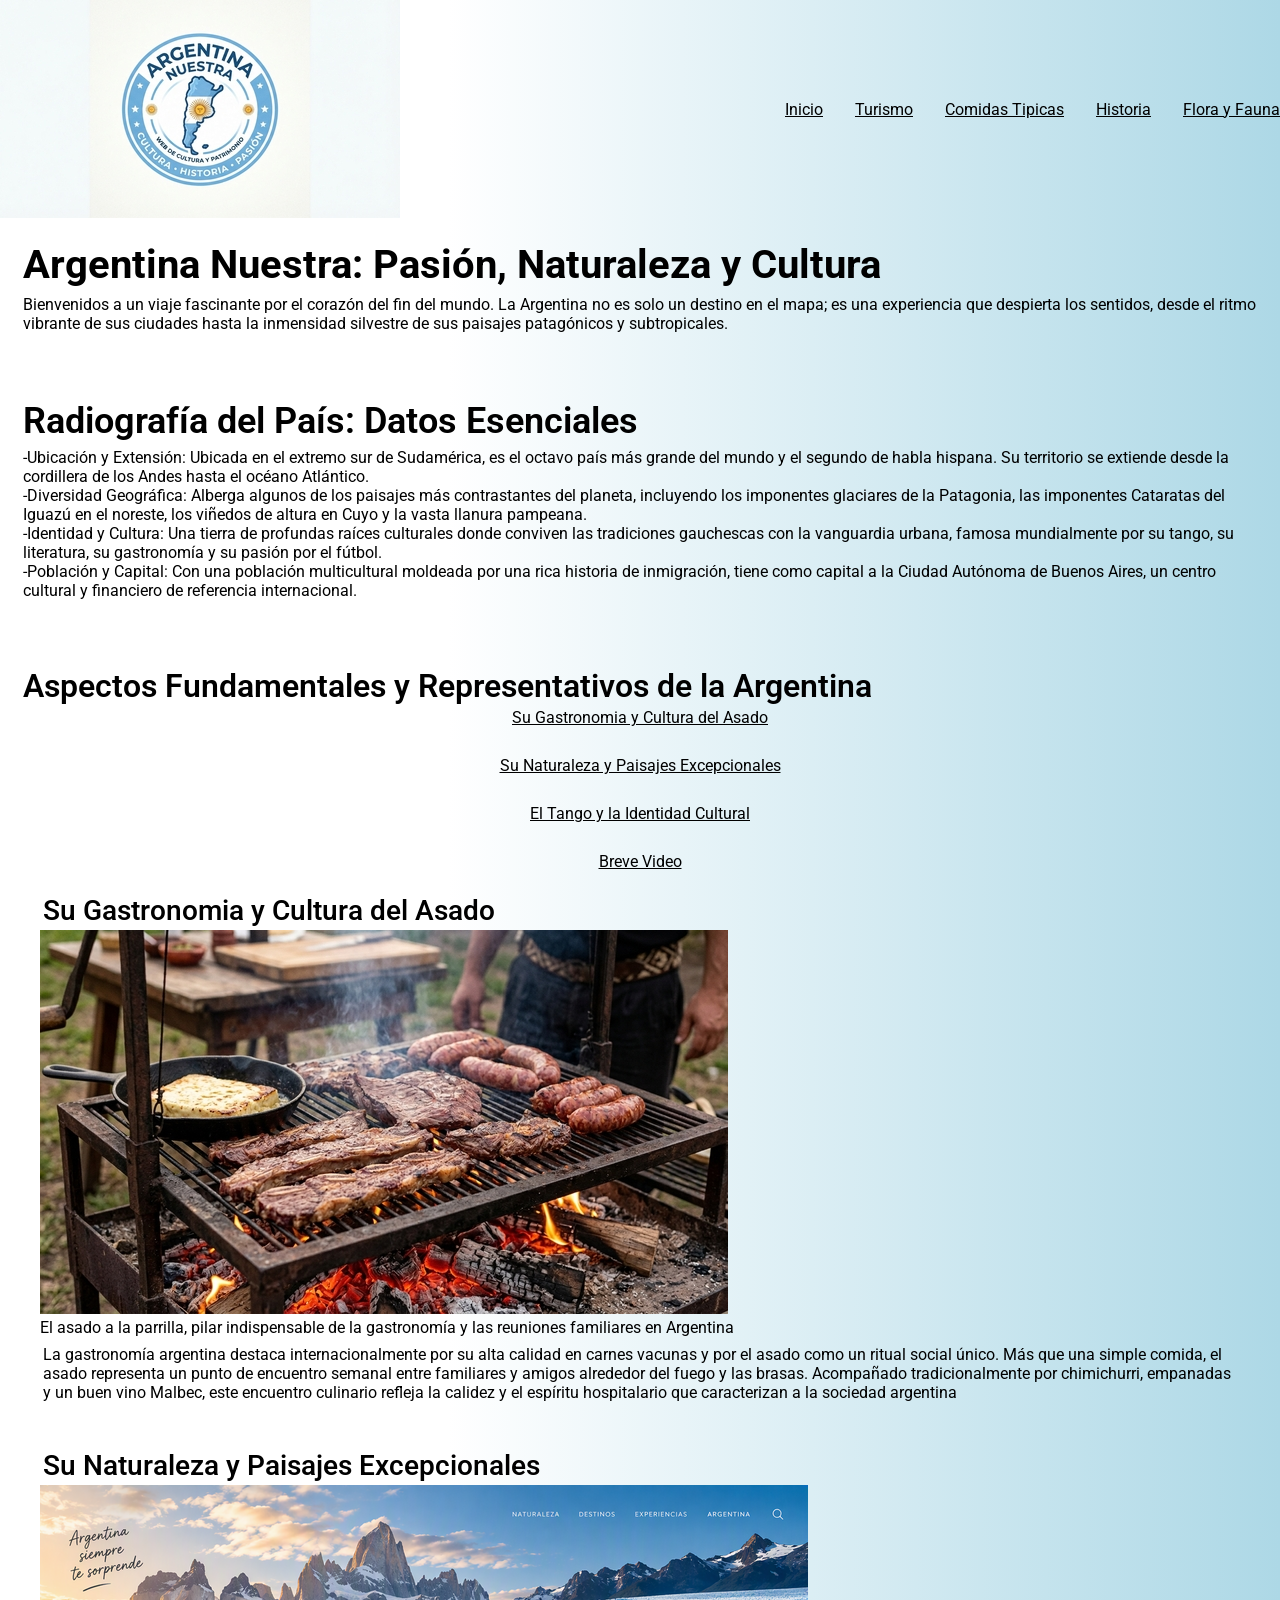
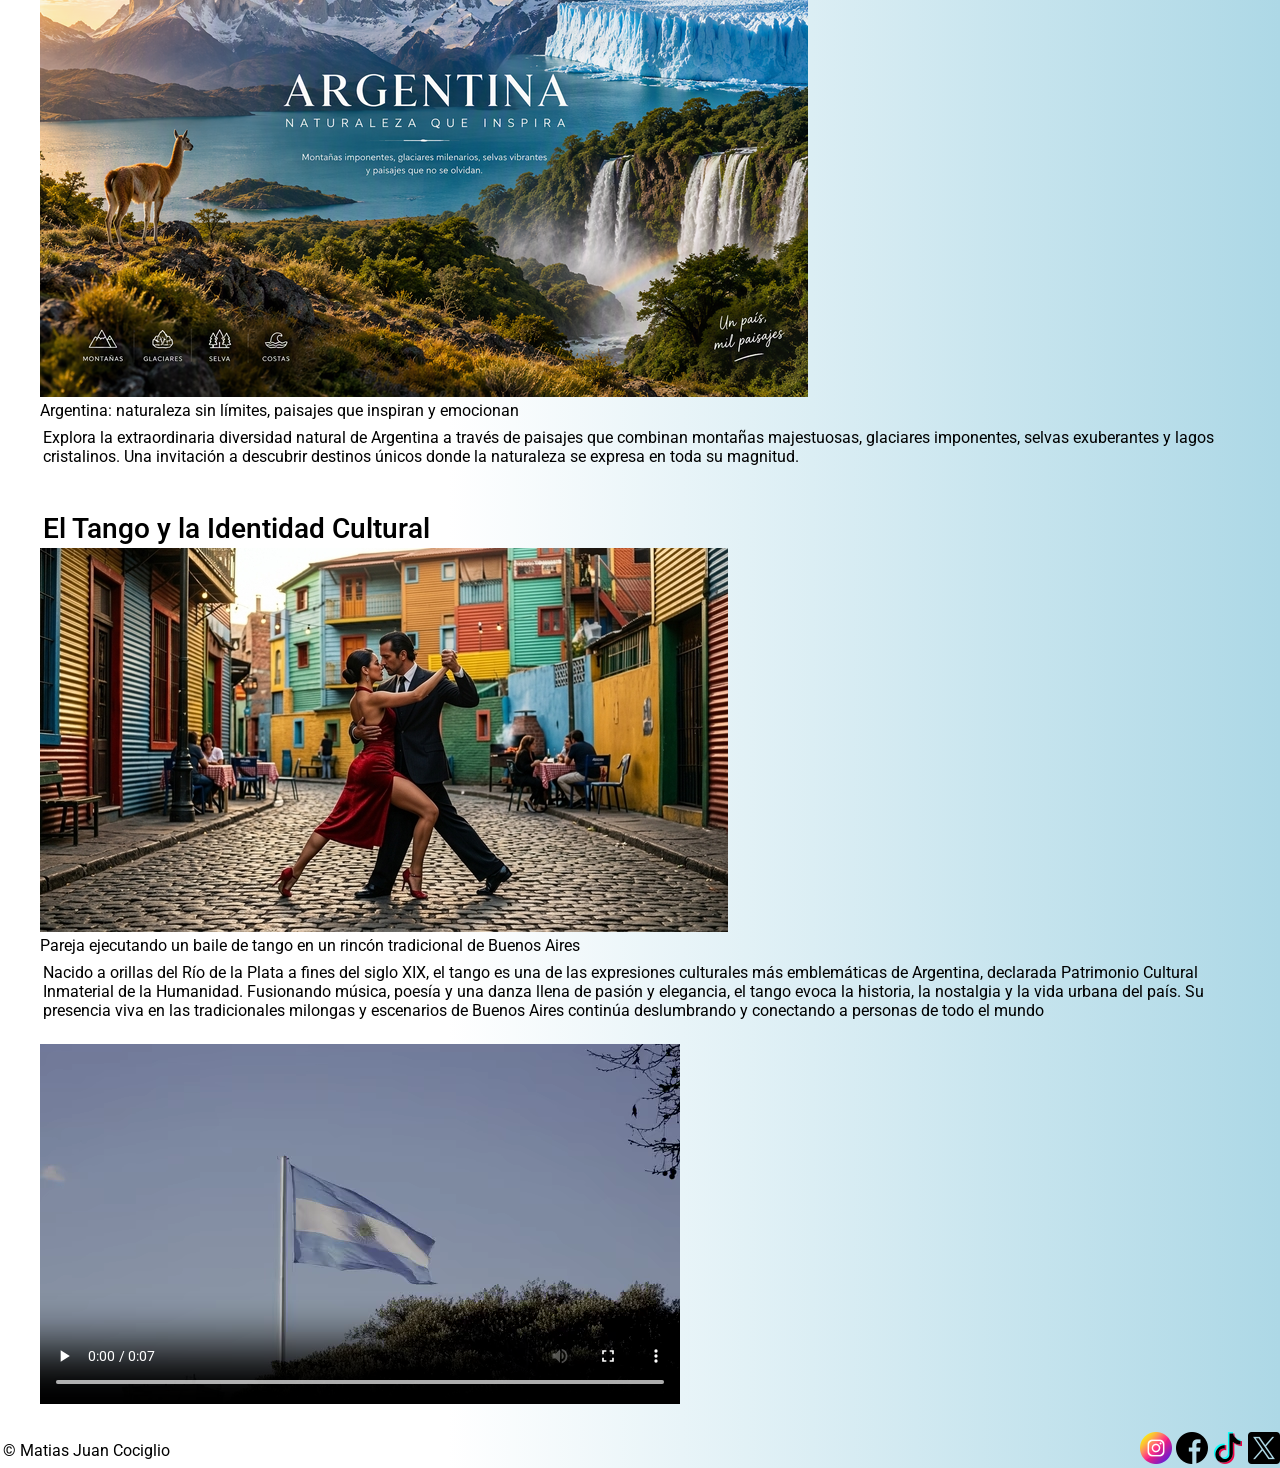
==== commit 59d0aad6: "Agregado Flexbox en el footer" ====
--- a/index.html
+++ b/index.html
@@ -108,7 +108,7 @@
             </video>
         </section>
     </main>
-    <footer>
+    <footer class="footer">
         <p class="p">&copy; Matias Juan Cociglio</p>
         <div>
             <a href="https://www.instagram.com/Argentina/" target="_blank"><img src="./img/instagram.png"
--- a/styles/styles.css
+++ b/styles/styles.css
@@ -126,4 +126,15 @@
     align-items: center;
     gap: 1.8rem;
     list-style-type: none;
+}
+
+
+/* Footer */
+
+.footer {
+    display: flex;
+    flex-direction: row;
+    justify-content: space-between;
+    align-items: center;
+    gap: 1rem;
 }
